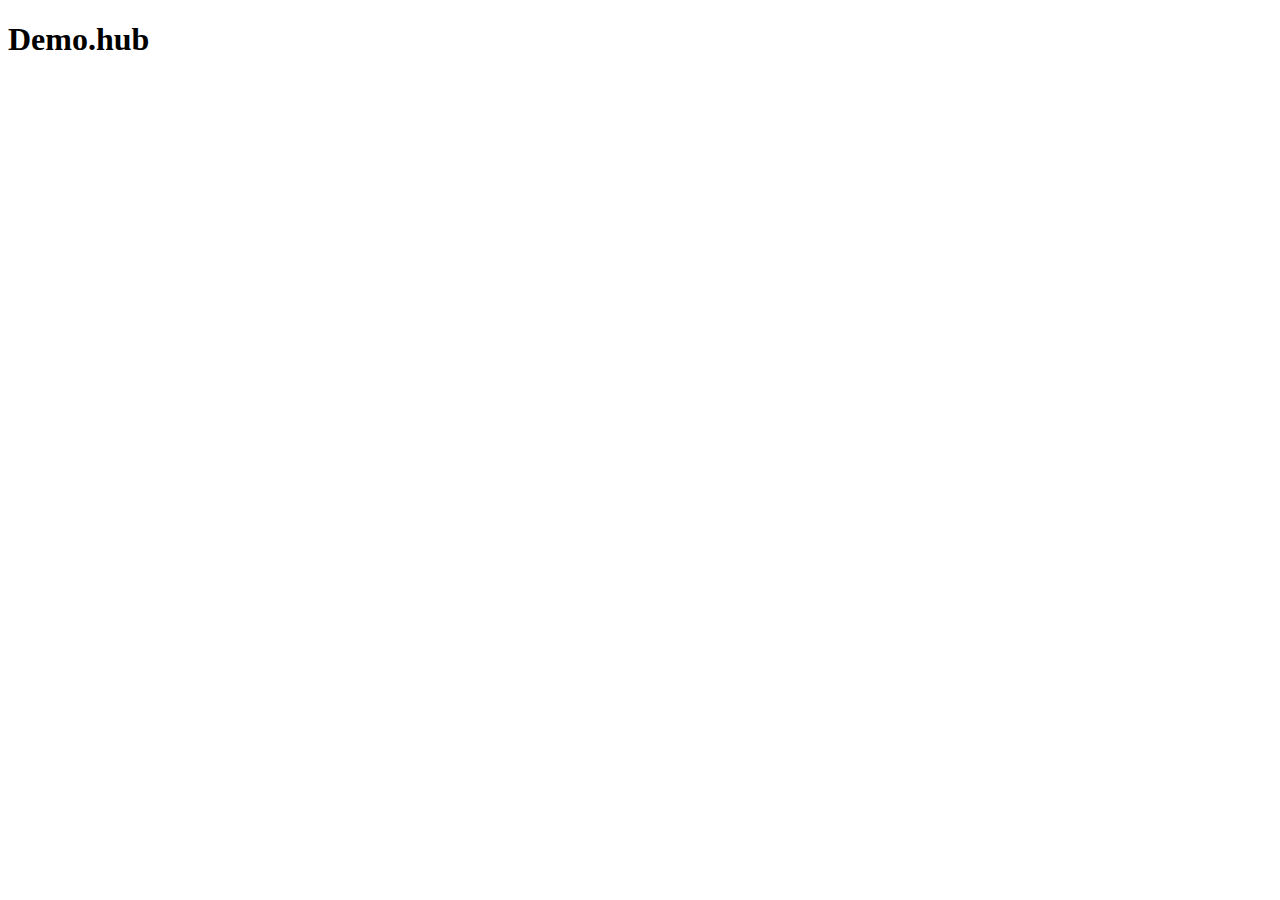
==== doc/index.html @ 9d9f95d9 "doc" ====
<!DOCTYPE html>
<html lang="en">
<head>
  <meta charset="UTF-8">
  <meta name="viewport" content="width=device-width, initial-scale=1.0">
  <meta http-equiv="X-UA-Compatible" content="ie=edge">
  <title>Demo.hub</title>
</head>
<body>
  <h1>Demo.hub</h1>
</body>
</html>
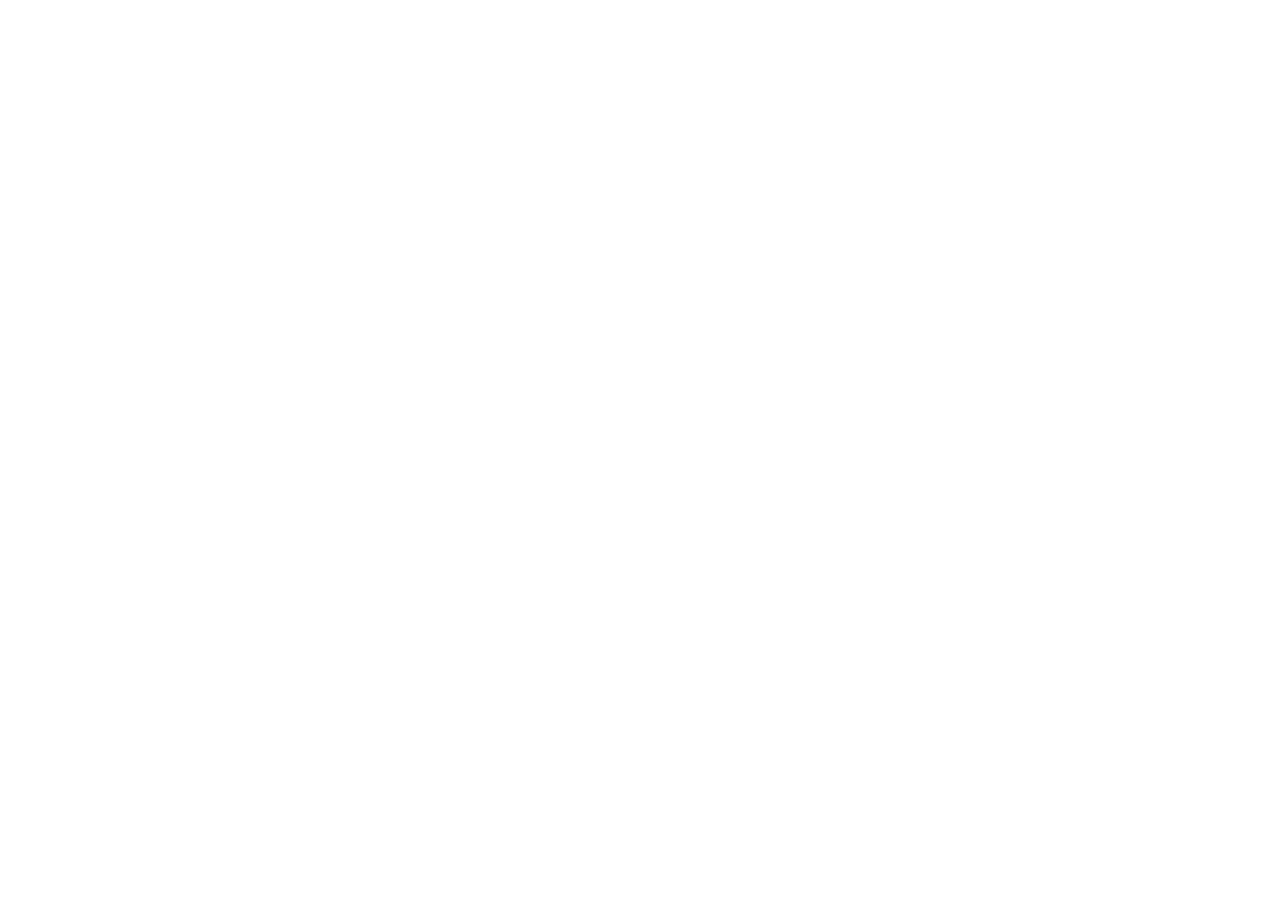
==== commit 72b5798a: "site" ====
--- a/doc/index.html
+++ b/doc/index.html
@@ -1,12 +1 @@
-<!DOCTYPE html>
-<html lang="en">
-<head>
-  <meta charset="UTF-8">
-  <meta name="viewport" content="width=device-width, initial-scale=1.0">
-  <meta http-equiv="X-UA-Compatible" content="ie=edge">
-  <title>Demo.hub</title>
-</head>
-<body>
-  <h1>Demo.hub</h1>
-</body>
-</html>+<!doctype html><html lang="en"><head><meta charset="utf-8"><link rel="shortcut icon" href="/favicon.ico"><meta name="viewport" content="width=device-width,initial-scale=1,shrink-to-fit=no"><meta name="theme-color" content="#000000"><link rel="manifest" href="/manifest.json"><title>Demo Hub</title><link href="/static/css/main.4398a87f.chunk.css" rel="stylesheet"></head><body><noscript>You need to enable JavaScript to run this app.</noscript><div id="root"></div><script>!function(l){function e(e){for(var r,t,n=e[0],o=e[1],u=e[2],f=0,i=[];f<n.length;f++)t=n[f],p[t]&&i.push(p[t][0]),p[t]=0;for(r in o)Object.prototype.hasOwnProperty.call(o,r)&&(l[r]=o[r]);for(s&&s(e);i.length;)i.shift()();return c.push.apply(c,u||[]),a()}function a(){for(var e,r=0;r<c.length;r++){for(var t=c[r],n=!0,o=1;o<t.length;o++){var u=t[o];0!==p[u]&&(n=!1)}n&&(c.splice(r--,1),e=f(f.s=t[0]))}return e}var t={},p={2:0},c=[];function f(e){if(t[e])return t[e].exports;var r=t[e]={i:e,l:!1,exports:{}};return l[e].call(r.exports,r,r.exports,f),r.l=!0,r.exports}f.m=l,f.c=t,f.d=function(e,r,t){f.o(e,r)||Object.defineProperty(e,r,{enumerable:!0,get:t})},f.r=function(e){"undefined"!=typeof Symbol&&Symbol.toStringTag&&Object.defineProperty(e,Symbol.toStringTag,{value:"Module"}),Object.defineProperty(e,"__esModule",{value:!0})},f.t=function(r,e){if(1&e&&(r=f(r)),8&e)return r;if(4&e&&"object"==typeof r&&r&&r.__esModule)return r;var t=Object.create(null);if(f.r(t),Object.defineProperty(t,"default",{enumerable:!0,value:r}),2&e&&"string"!=typeof r)for(var n in r)f.d(t,n,function(e){return r[e]}.bind(null,n));return t},f.n=function(e){var r=e&&e.__esModule?function(){return e.default}:function(){return e};return f.d(r,"a",r),r},f.o=function(e,r){return Object.prototype.hasOwnProperty.call(e,r)},f.p="/";var r=window.webpackJsonp=window.webpackJsonp||[],n=r.push.bind(r);r.push=e,r=r.slice();for(var o=0;o<r.length;o++)e(r[o]);var s=n;a()}([])</script><script src="/static/js/1.eabf7a81.chunk.js"></script><script src="/static/js/main.84570458.chunk.js"></script></body></html>